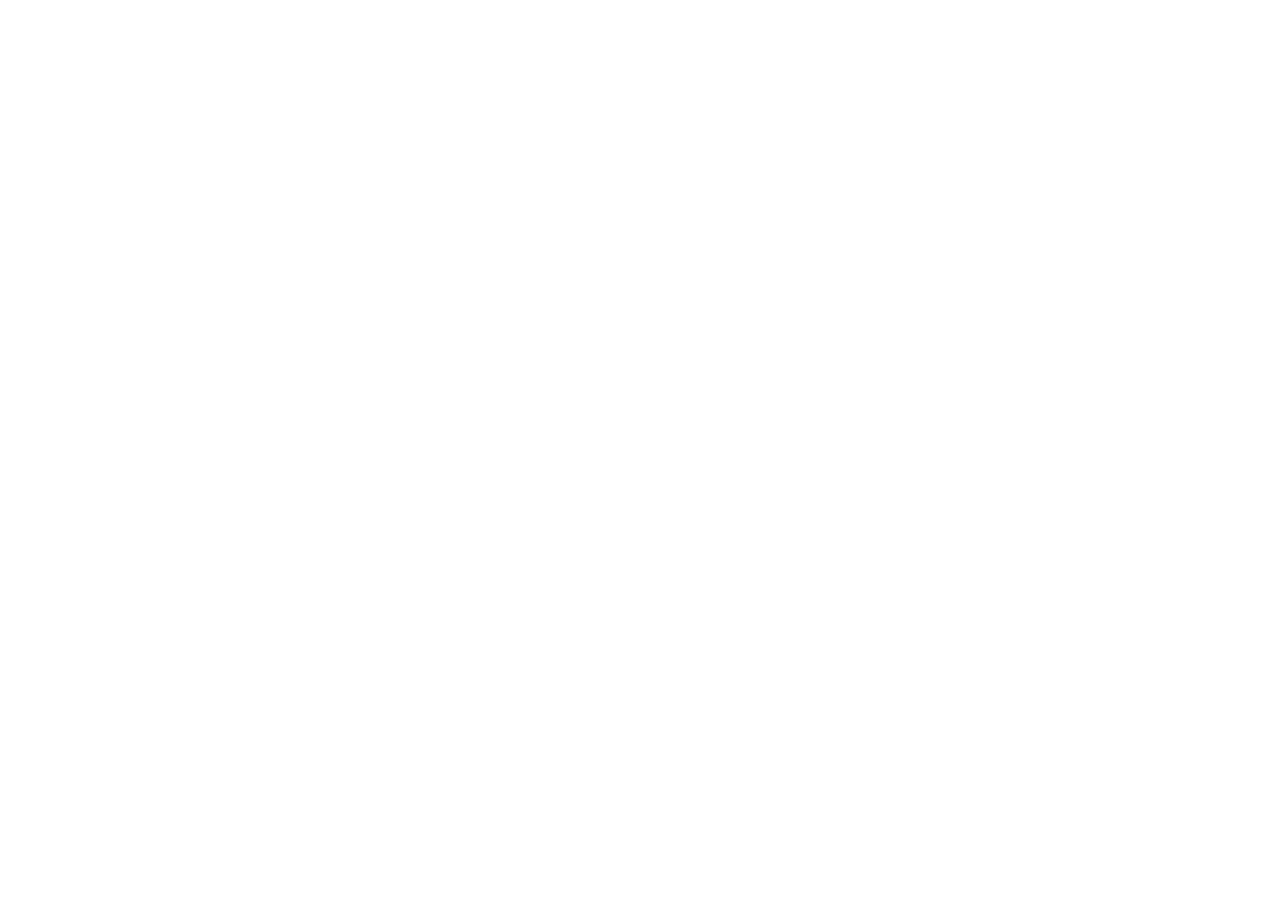
==== index2.html @ 6a8cf399 "insertion of other files" ====
<!DOCTYPE html>
<html lang="en">
<head>
    <meta charset="UTF-8">
    <meta name="viewport" content="width=device-width, initial-scale=1.0">
    <meta http-equiv="X-UA-Compatible" content="ie=edge">
    <title>form</title>
</head>
<body>
    <div class="container">
    <form action="action.php">
        
    </form>
    </div>
</body>
</html>
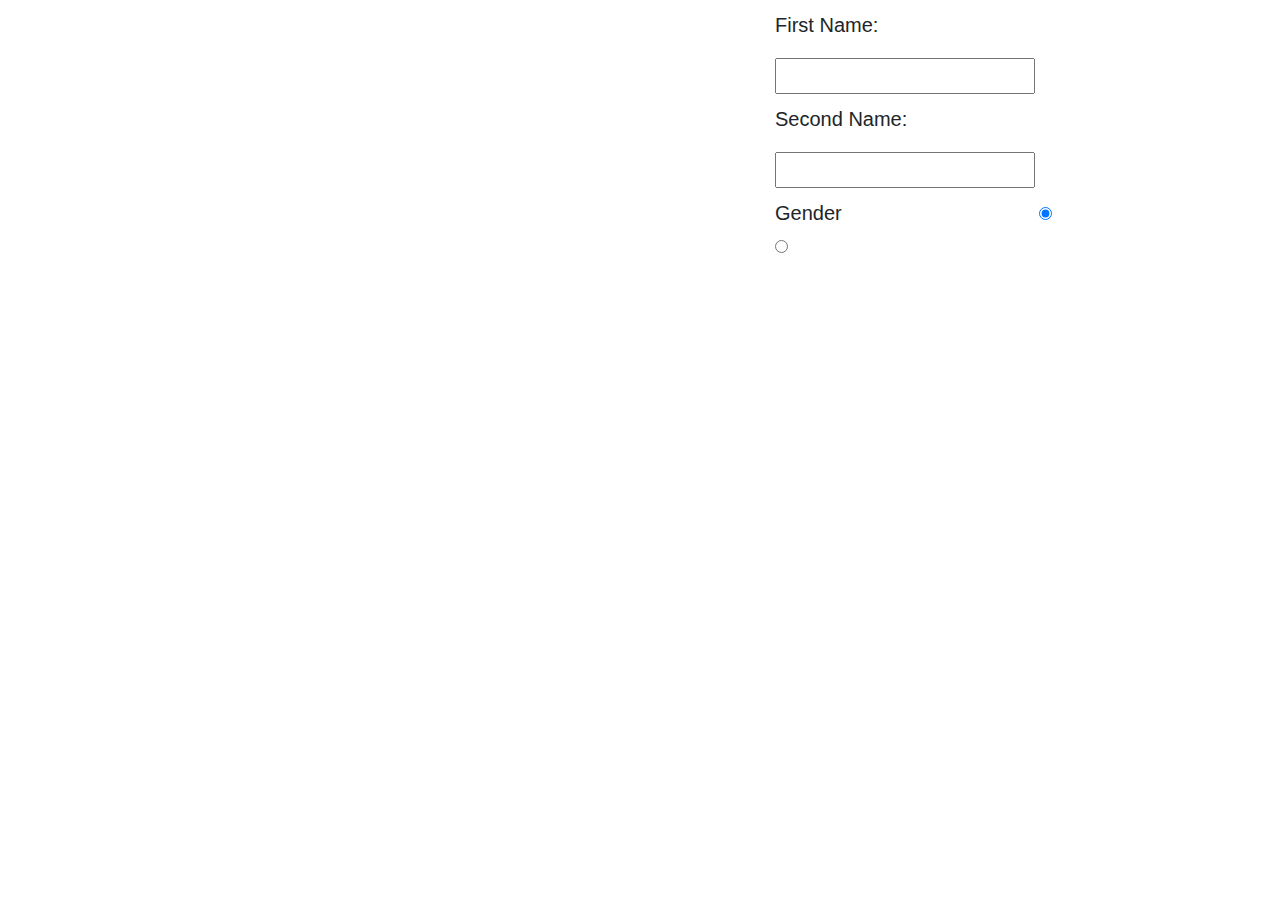
==== commit a29adc0c: "insertion of other files" ====
--- a/index2.html
+++ b/index2.html
@@ -5,12 +5,27 @@
     <meta name="viewport" content="width=device-width, initial-scale=1.0">
     <meta http-equiv="X-UA-Compatible" content="ie=edge">
     <title>form</title>
+    <link rel="stylesheet" href="bootstrap.css">
+    <link rel="stylesheet" href="index2.css">
 </head>
 <body>
     <div class="container">
-    <form action="action.php">
-        
+        <div class="row">
+            <div class="col-md-6">
+                <img src="https://i.pinimg.com/564x/4b/26/eb/4b26ebb11a09e86bb87ac3462a87aa1e.jpg" alt="">
+            </div>
+            <div class="col-md-6">
+    <form>
+    <label for="name">First Name:</label><br>
+    <input type="text"><br>
+    <label for="sname">Second Name:</label><br>
+    <input type="text"><br>
+    <label for="gender">Gender</label>
+    <input type="radio" value="male" checked><br>
+    <input type="radio" value="female"><br>
     </form>
+    </div>
+    </div>
     </div>
 </body>
 </html>--- a/index2.css
+++ b/index2.css
@@ -0,0 +1,13 @@
+img{
+    transform: scale(1.4);
+}
+label,input[type=text]{
+    width: 50%;
+    margin-top: 10px;
+    font-size: 20px;
+}
+form{
+    position: relative;
+    left: 120px;
+    margin-right: 20px;
+}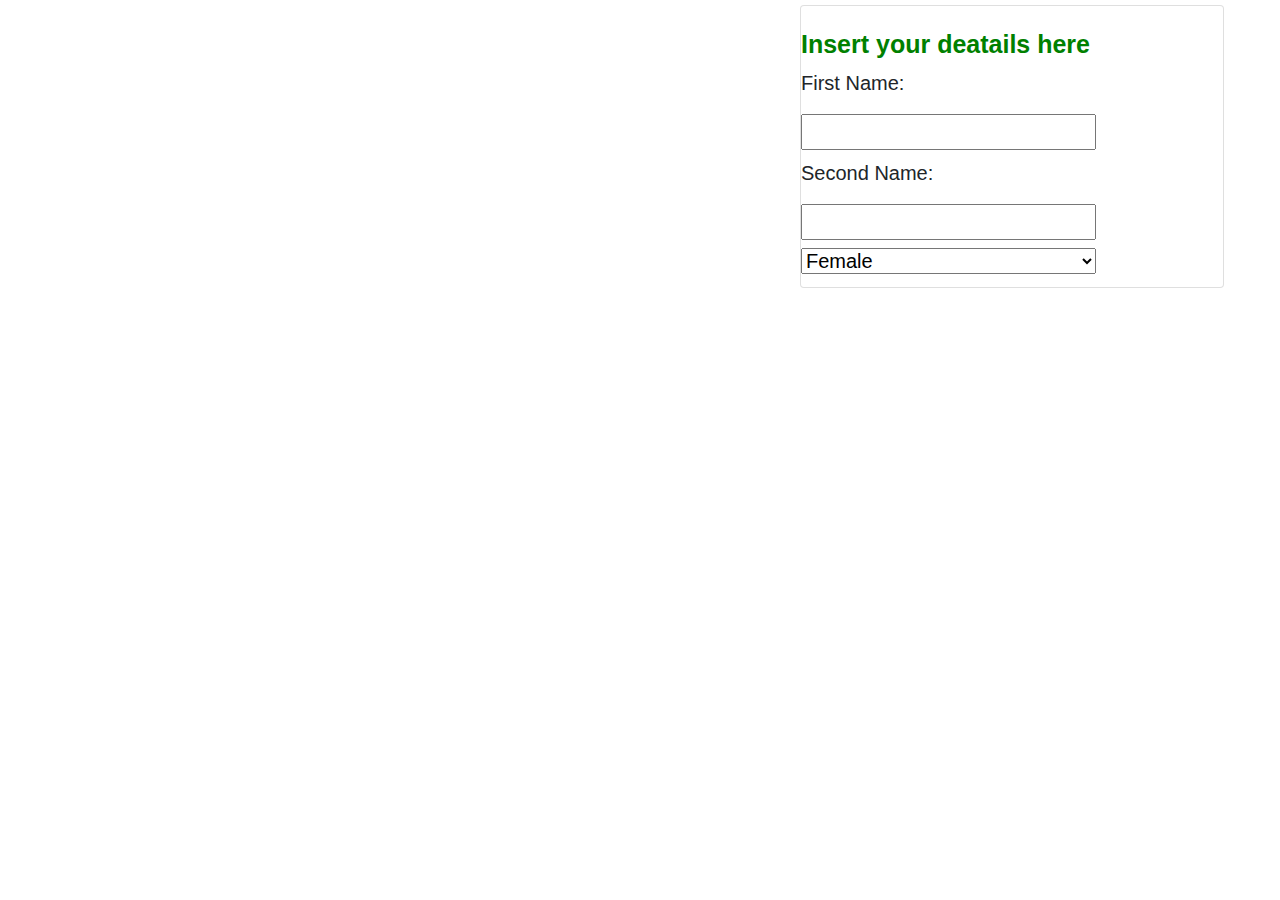
==== commit 83b12fe4: "insertion of other files" ====
--- a/index2.html
+++ b/index2.html
@@ -16,15 +16,19 @@
             </div>
             <div class="col-md-6">
     <form>
-    <label for="name">First Name:</label><br>
-    <input type="text"><br>
-    <label for="sname">Second Name:</label><br>
-    <input type="text"><br>
-    <label for="gender">Gender</label>
-    <input type="radio" value="male" checked><br>
-    <input type="radio" value="female"><br>
+        <div class="card">
+        <p style="color:green; margin-top: 20px; font-size:25px;"><strong>Insert your deatails here</strong></p>
+     <div class=""><label for="name">First Name:</label></div><br>
+        <div class="A"><input type="text"></div><br>
+            <div class="A"><label for="sname">Second Name:</label></div><br>
+                <div class="A"><input type="text"></div><br>
+                    <div class="A"><select name="gender" id="gender"></div>
+        <option value="Female">Female</option>
+        <option value="Male">Male</option>
+    </select>
     </form>
     </div>
+</div>
     </div>
     </div>
 </body>
--- a/index2.css
+++ b/index2.css
@@ -1,13 +1,20 @@
 img{
     transform: scale(1.4);
 }
-label,input[type=text]{
-    width: 50%;
-    margin-top: 10px;
+label,input[type=text],select{
+    width: 70%;
+    position: relative;
+    top: -12px;
     font-size: 20px;
 }
 form{
     position: relative;
-    left: 120px;
-    margin-right: 20px;
+    left: 140px;
+    padding: 5px;
+}
+.card{
+    width: 80%;
+}
+.A{
+    margin-top: -0.9999em;
 }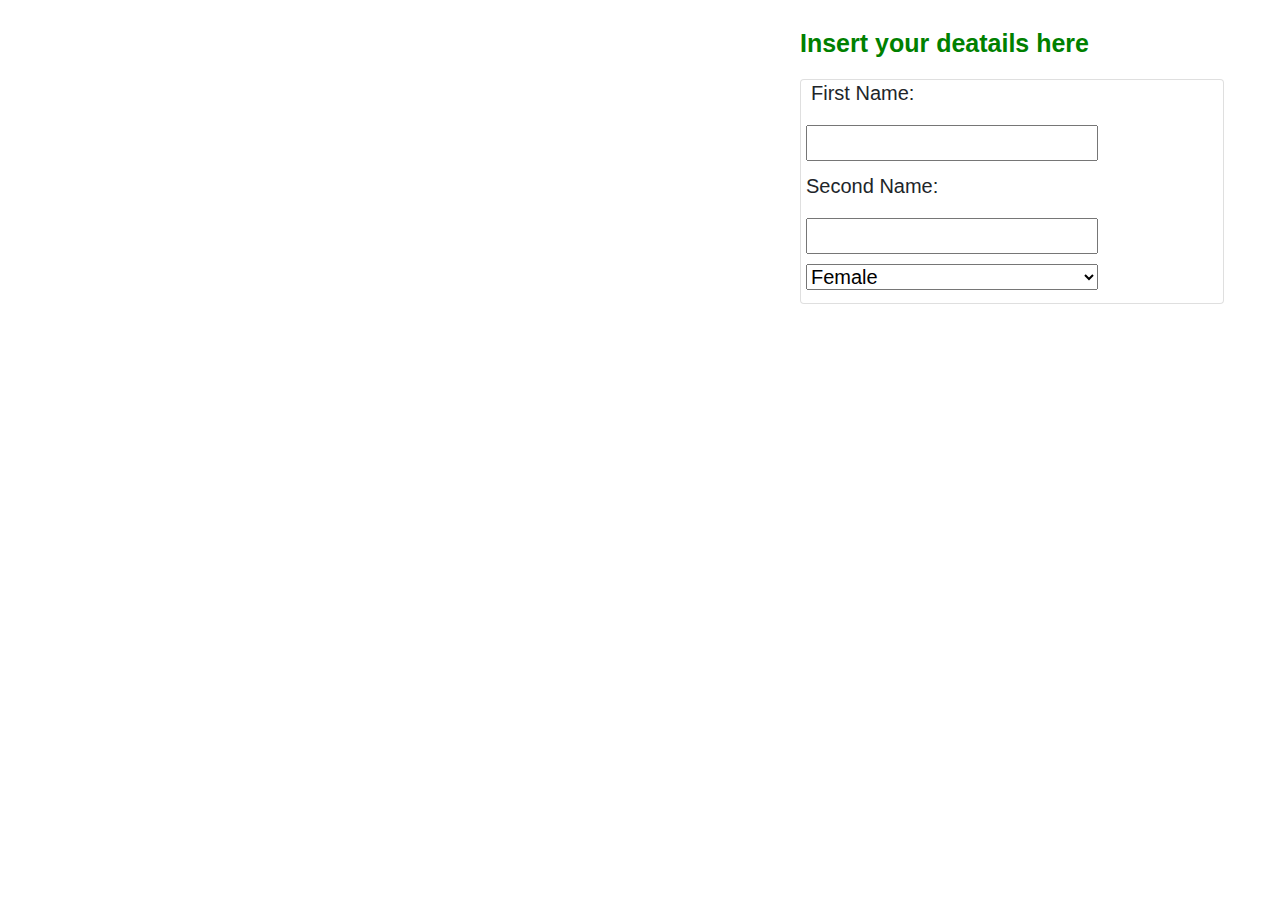
==== commit 7e2dc630: "insertion of other files" ====
--- a/index2.html
+++ b/index2.html
@@ -16,16 +16,17 @@
             </div>
             <div class="col-md-6">
     <form>
+            <p style="color:green; margin-top: 20px; font-size:25px;"><strong>Insert your deatails here</strong></p>
         <div class="card">
-        <p style="color:green; margin-top: 20px; font-size:25px;"><strong>Insert your deatails here</strong></p>
-     <div class=""><label for="name">First Name:</label></div><br>
+     <div class="b"><label for="name">First Name:</label></div><br>
         <div class="A"><input type="text"></div><br>
             <div class="A"><label for="sname">Second Name:</label></div><br>
                 <div class="A"><input type="text"></div><br>
-                    <div class="A"><select name="gender" id="gender"></div>
+                    <div class="A"><select name="gender" id="gender">
         <option value="Female">Female</option>
         <option value="Male">Male</option>
     </select>
+                    </div>
     </form>
     </div>
 </div>
--- a/index2.css
+++ b/index2.css
@@ -16,5 +16,10 @@
     width: 80%;
 }
 .A{
-    margin-top: -0.9999em;
+    margin-top: -0.9em;
+    margin-left: 5px;
+}
+.b{
+    margin-top: 10px;
+    margin-left: 10px;
 }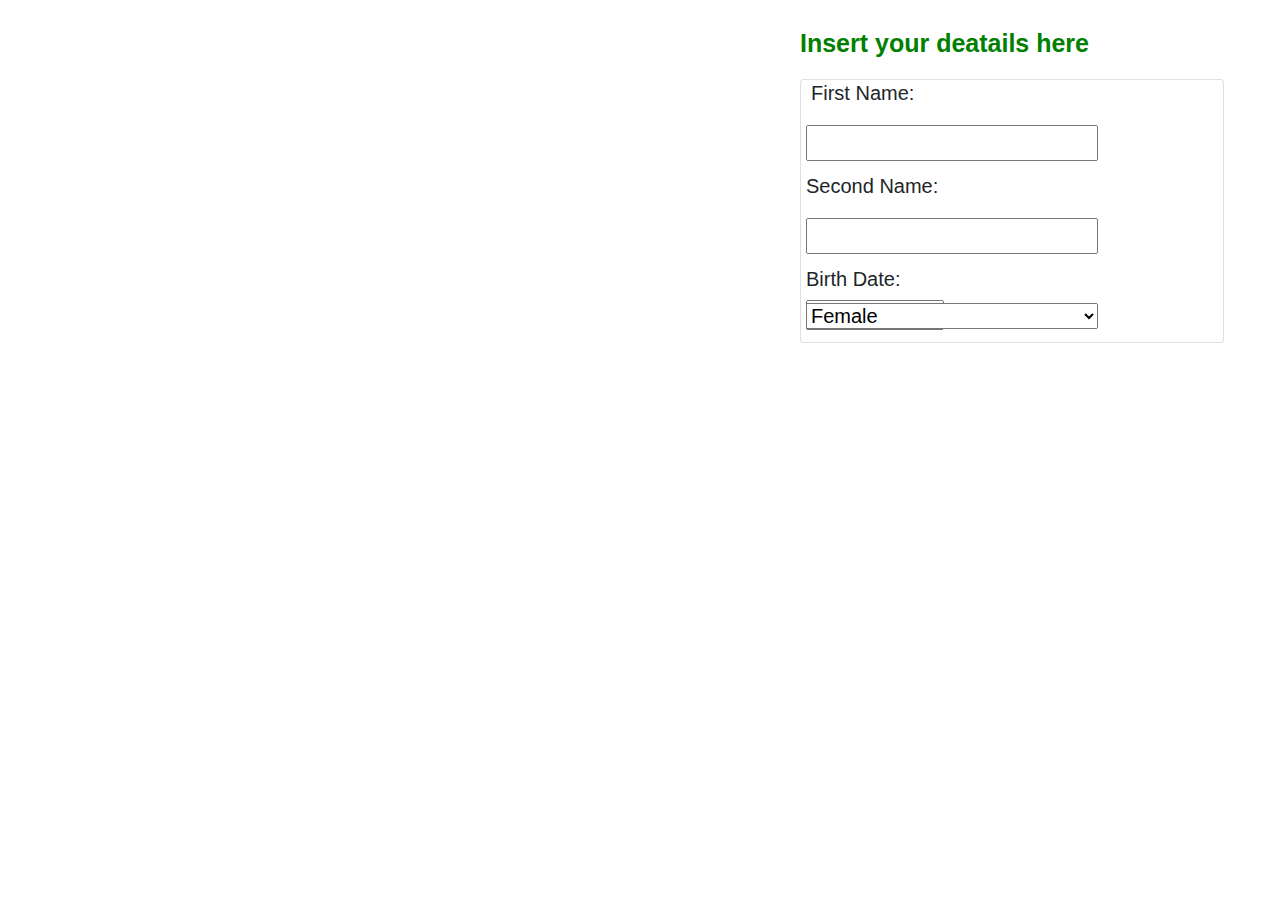
==== commit 2502e2ab: "insertion of other files" ====
--- a/index2.html
+++ b/index2.html
@@ -22,6 +22,8 @@
         <div class="A"><input type="text"></div><br>
             <div class="A"><label for="sname">Second Name:</label></div><br>
                 <div class="A"><input type="text"></div><br>
+                <div class="A"><label for="date">Birth Date:</label></div>
+                <div class="A"><input type="date" name="bdate"></div>
                     <div class="A"><select name="gender" id="gender">
         <option value="Female">Female</option>
         <option value="Male">Male</option>
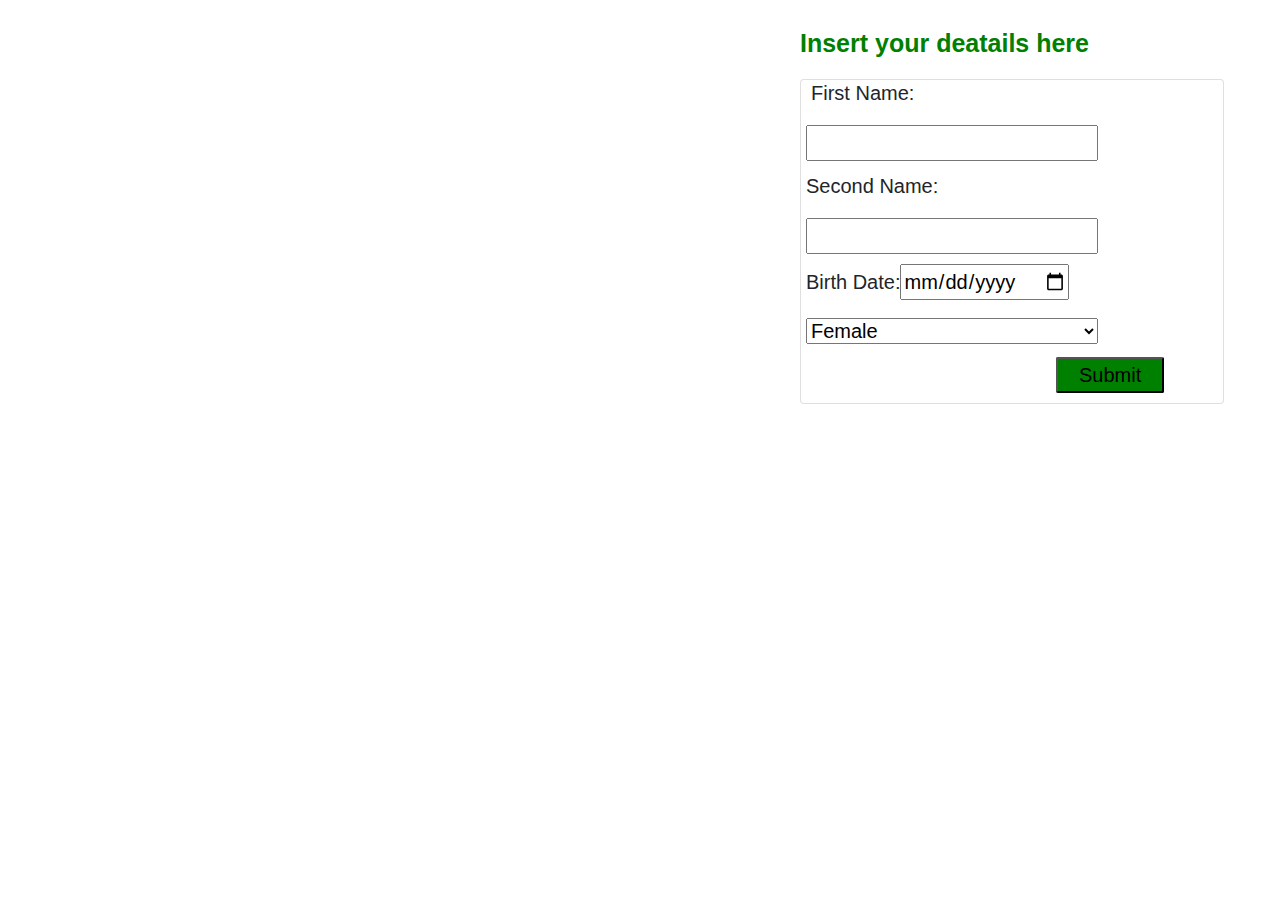
==== commit 747b9ed7: "additional of data" ====
--- a/index2.html
+++ b/index2.html
@@ -22,12 +22,12 @@
         <div class="A"><input type="text"></div><br>
             <div class="A"><label for="sname">Second Name:</label></div><br>
                 <div class="A"><input type="text"></div><br>
-                <div class="A"><label for="date">Birth Date:</label></div>
-                <div class="A"><input type="date" name="bdate"></div>
+                <div class="A"><label for="date">Birth Date:<input type="date" name="bdate"></label></div><br>
                     <div class="A"><select name="gender" id="gender">
         <option value="Female">Female</option>
         <option value="Male">Male</option>
     </select>
+    <button><a href="">Submit</a></button>
                     </div>
     </form>
     </div>
--- a/index2.css
+++ b/index2.css
@@ -22,4 +22,24 @@
 .b{
     margin-top: 10px;
     margin-left: 10px;
+}
+button{
+    background-color: green;
+    border-radius: 2px;
+    margin-left: 250px;
+    margin-bottom: 10px;
+}
+button:hover{
+    background-color: black;
+}
+button a{
+    text-decoration: none;
+    color: black;
+    text-align: center;
+    padding: 15px;
+    font-size: 20px;
+}
+button a:hover{
+    color: white;
+    text-decoration: none;
 }